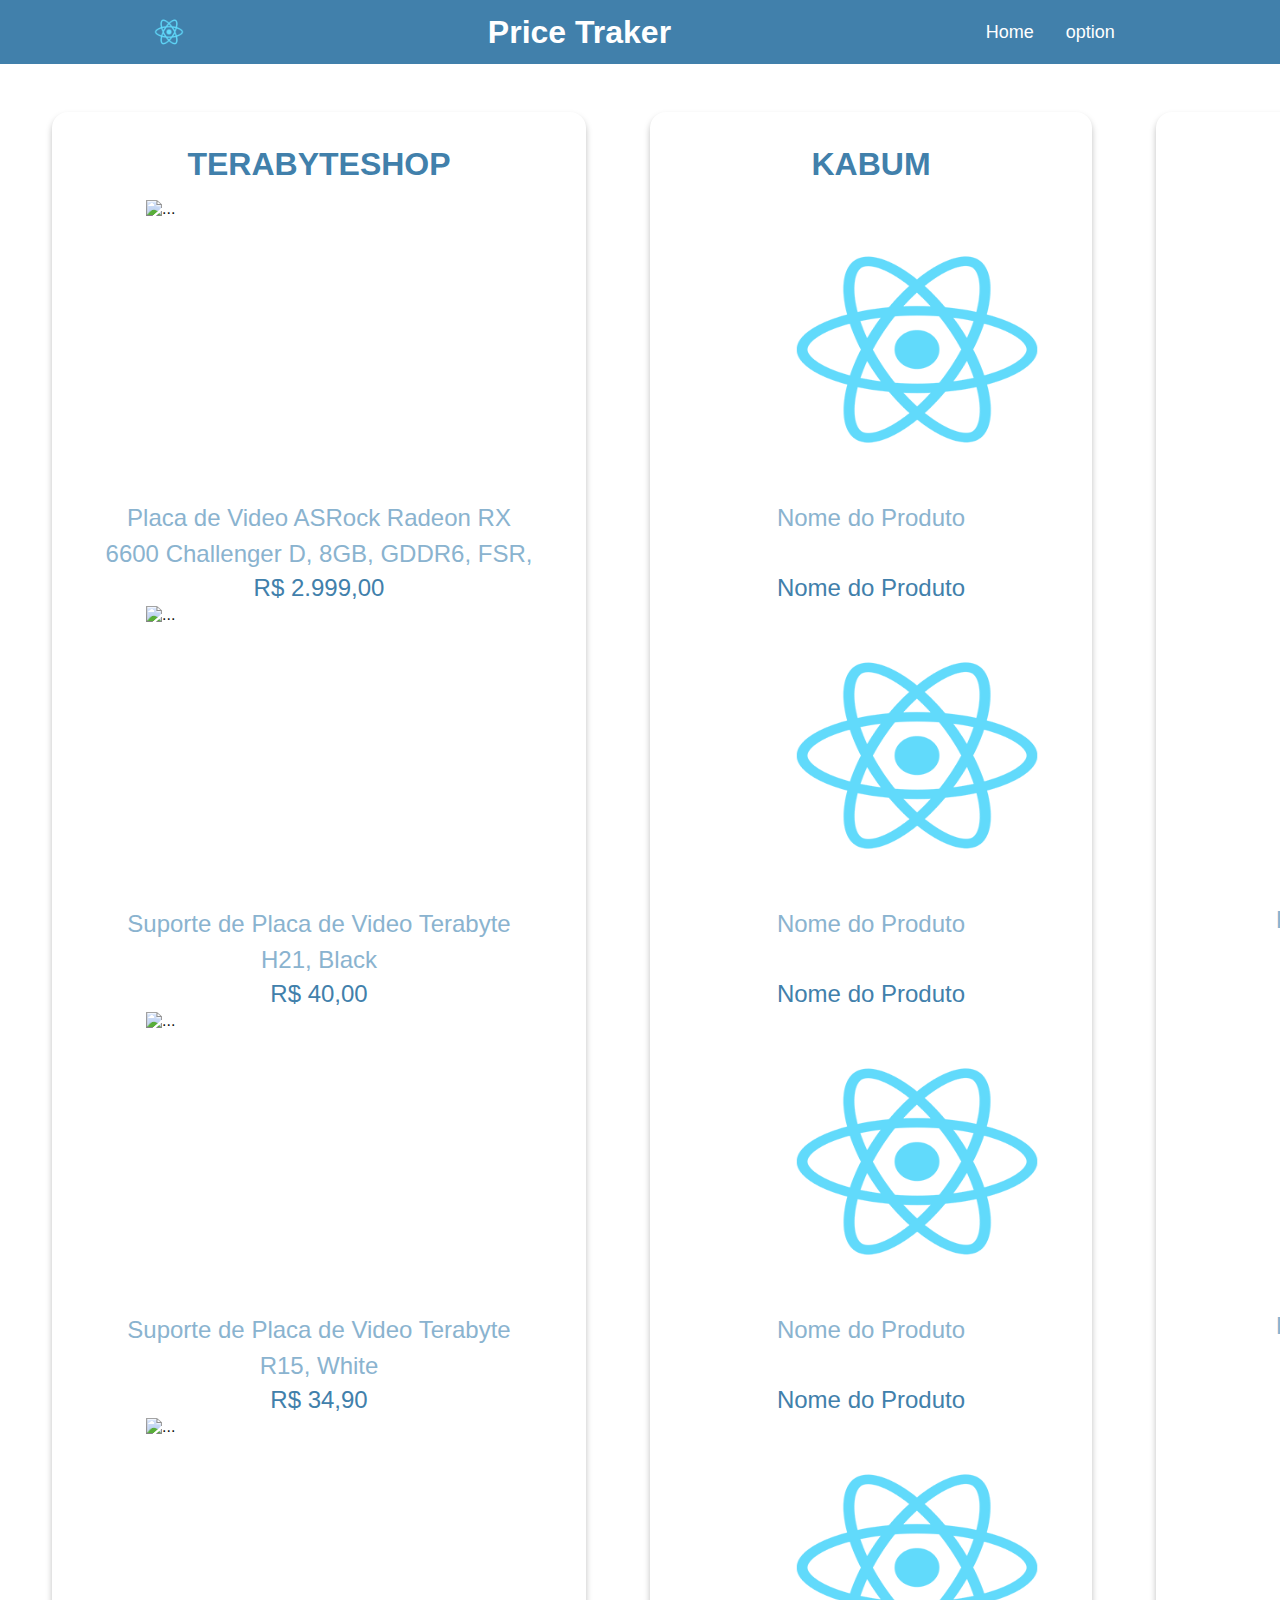
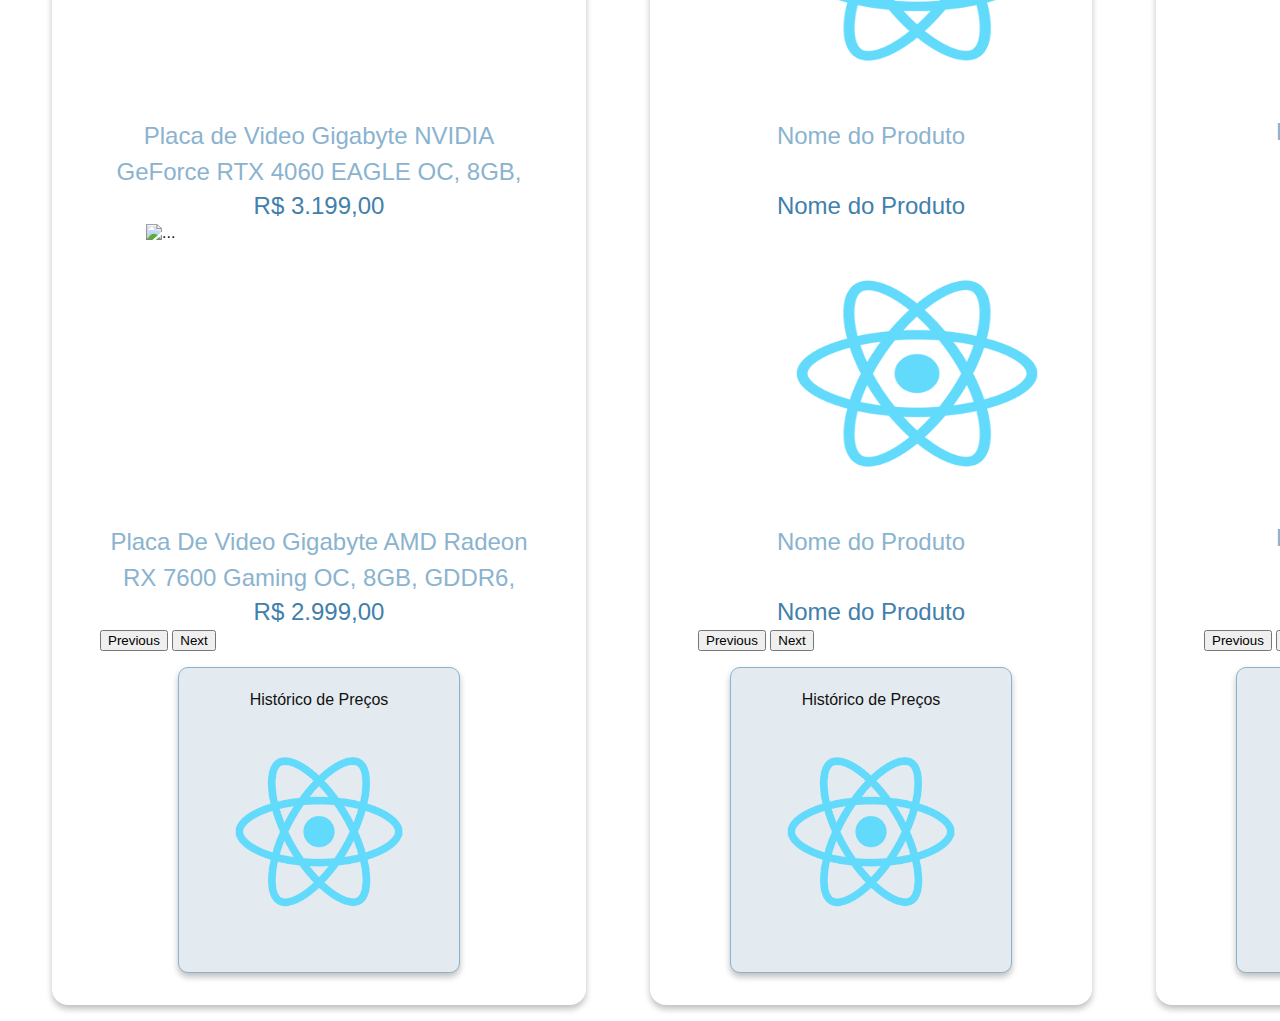
==== product-1.html @ fc7ac6c4 "feat: product's carousel and produc's page" ====
<!DOCTYPE html>
<html lang="en">

<head>
    <meta charset="UTF-8">
    <meta name="viewport" content="width=device-width, initial-scale=1.0">
    <title>Price Traker</title>
    <link href="https://cdn.jsdelivr.net/npm/bootstrap@5.3.2/dist/css/bootstrap.min.css" rel="stylesheet"
        integrity="sha384-T3c6CoIi6uLrA9TneNEoa7RxnatzjcDSCmG1MXxSR1GAsXEV/Dwwykc2MPK8M2HN" crossorigin="anonymous">
    <link rel="stylesheet" href="/css/style.css">
</head>

<body>
    <header class="header-bg">
        <div class="header container">
            <!-- Alterar para a Logo -->
            <a href="#">
                <img class="logo" src="./img/react_logo.png" alt="Logo React">
            </a>
            <h1 class="font-1-xl color2">Price Traker</h1>
            <nav>
                <ul class="header-menu font-1-m color2">
                    <li><a href="/index.html">Home</a></li>
                    <li><a href="#">option</a></li>
                </ul>
            </nav>
        </div>
    </header>
    <main class="home-bg">
        <div class="product container">
            <section class="home-item">
                <h2 class=" font-1-xl color1">Terabyteshop</h2>
                <div id="prod-1" class="carousel carousel-dark slide">

                    <!-- Inicio dos slides -->
                    <div class="carousel-inner">
                        <div class="carousel-item active">
                            <img src="./img/react_logo.png" class="d-block w-100" alt="...">
                            <div class="product-info">
                                <a href="/product-1.html">
                                    <h2 class="product-item font-1-l color3">Nome do Produto</h2>
                                </a>
                                <h3 class="product-item font-1-l color1">Nome do Produto</h3>
                            </div>
                        </div>
                        <div class="carousel-item">
                            <img src="./img/react_logo.png" class="d-block w-100" alt="...">
                            <div class="product-info">
                                <a href="/product-1.html">
                                    <h2 class="product-item font-1-l color3">Nome do Produto</h2>
                                </a>
                                <h3 class="product-item font-1-l color1">Nome do Produto</h3>
                            </div>
                        </div>
                        <div class="carousel-item">
                            <img src="./img/react_logo.png" class="d-block w-100" alt="...">
                            <div class="product-info">
                                <a href="/product-1.html">
                                    <h2 class="product-item font-1-l color3">Nome do Produto</h2>
                                </a>
                                <h3 class="product-item font-1-l color1">Nome do Produto</h3>
                            </div>
                        </div>
                        <div class="carousel-item">
                            <img src="./img/react_logo.png" class="d-block w-100" alt="...">
                            <div class="product-info">
                                <a href="/product-1.html">
                                    <h2 class="product-item font-1-l color3">Nome do Produto</h2>
                                </a>
                                <h3 class="product-item font-1-l color1">Nome do Produto</h3>
                            </div>
                        </div>
                        <div class="carousel-item">
                            <img src="./img/react_logo.png" class="d-block w-100" alt="...">
                            <div class="product-info">
                                <a href="/product-1.html">
                                    <h2 class="product-item font-1-l color3">Nome do Produto</h2>
                                </a>
                                <h3 class="product-item font-1-l color1">Nome do Produto</h3>
                            </div>
                        </div>
                    </div>
                    <!-- Fim dos slides  -->

                    <!-- Inicio anterior e next -->
                    <button class="carousel-control-prev" type="button" data-bs-target="#prod-1" data-bs-slide="prev">
                        <span class="carousel-control-prev-icon" aria-hidden="true"></span>
                        <span class="visually-hidden">Previous</span>
                    </button>
                    <button class="carousel-control-next" type="button" data-bs-target="#prod-1" data-bs-slide="next">
                        <span class="carousel-control-next-icon" aria-hidden="true"></span>
                        <span class="visually-hidden">Next</span>
                    </button>
                    <!-- fim anterior e next -->
                </div>
                <section class="home-item graph">
                    <h3 class="font-2-s">Histórico de Preços</h3>
                    <img src="./img/react_logo.png" alt="">
                </section>
            </section>
            <section class="home-item">
                <h2 class=" font-1-xl color1">Kabum</h2>
                <div id="prod-2" class="carousel carousel-dark slide">

                    <!-- Inicio dos slides -->
                    <div class="carousel-inner">
                        <div class="carousel-item active">
                            <img src="./img/react_logo.png" class="d-block w-100" alt="...">
                            <div class="product-info">
                                <a href="/product-1.html">
                                    <h2 class="product-item font-1-l color3">Nome do Produto</h2>
                                </a>
                                <h3 class="product-item font-1-l color1">Nome do Produto</h3>
                            </div>
                        </div>
                        <div class="carousel-item">
                            <img src="./img/react_logo.png" class="d-block w-100" alt="...">
                            <div class="product-info">
                                <a href="/product-1.html">
                                    <h2 class="product-item font-1-l color3">Nome do Produto</h2>
                                </a>
                                <h3 class="product-item font-1-l color1">Nome do Produto</h3>
                            </div>
                        </div>
                        <div class="carousel-item">
                            <img src="./img/react_logo.png" class="d-block w-100" alt="...">
                            <div class="product-info">
                                <a href="/product-1.html">
                                    <h2 class="product-item font-1-l color3">Nome do Produto</h2>
                                </a>
                                <h3 class="product-item font-1-l color1">Nome do Produto</h3>
                            </div>
                        </div>
                        <div class="carousel-item">
                            <img src="./img/react_logo.png" class="d-block w-100" alt="...">
                            <div class="product-info">
                                <a href="/product-1.html">
                                    <h2 class="product-item font-1-l color3">Nome do Produto</h2>
                                </a>
                                <h3 class="product-item font-1-l color1">Nome do Produto</h3>
                            </div>
                        </div>
                        <div class="carousel-item">
                            <img src="./img/react_logo.png" class="d-block w-100" alt="...">
                            <div class="product-info">
                                <a href="/product-1.html">
                                    <h2 class="product-item font-1-l color3">Nome do Produto</h2>
                                </a>
                                <h3 class="product-item font-1-l color1">Nome do Produto</h3>
                            </div>
                        </div>
                    </div>
                    <!-- Fim dos slides  -->

                    <!-- Inicio anterior e next -->
                    <button class="carousel-control-prev" type="button" data-bs-target="#prod-2" data-bs-slide="prev">
                        <span class="carousel-control-prev-icon" aria-hidden="true"></span>
                        <span class="visually-hidden">Previous</span>
                    </button>
                    <button class="carousel-control-next" type="button" data-bs-target="#prod-2" data-bs-slide="next">
                        <span class="carousel-control-next-icon" aria-hidden="true"></span>
                        <span class="visually-hidden">Next</span>
                    </button>
                    <!-- fim anterior e next -->
                </div>
                <section class="home-item graph">
                    <h3 class="font-2-s">Histórico de Preços</h3>
                    <img src="./img/react_logo.png" alt="">
                </section>
            </section>
            <section class="home-item">
                <h2 class=" font-1-xl color1">Pichau</h2>
                <div id="prod-3" class="carousel carousel-dark slide">

                    <!-- Inicio dos slides -->
                    <div class="carousel-inner">
                        <div class="carousel-item active">
                            <img src="./img/react_logo.png" class="d-block w-100" alt="...">
                            <div class="product-info">
                                <a href="/product-1.html">
                                    <h2 class="product-item font-1-l color3">Nome do Produto</h2>
                                </a>
                                <h3 class="product-item font-1-l color1">Nome do Produto</h3>
                            </div>
                        </div>
                        <div class="carousel-item">
                            <img src="./img/react_logo.png" class="d-block w-100" alt="...">
                            <div class="product-info">
                                <a href="/product-1.html">
                                    <h2 class="product-item font-1-lx color3">Nome do Produto</h2>
                                </a>
                                <h3 class="product-item font-1-l color1">Nome do Produto</h3>
                            </div>
                        </div>
                        <div class="carousel-item">
                            <img src="./img/react_logo.png" class="d-block w-100" alt="...">
                            <div class="product-info">
                                <a href="/product-1.html">
                                    <h2 class="product-item font-1-lx color3">Nome do Produto</h2>
                                </a>
                                <h3 class="product-item font-1-l color1">Nome do Produto</h3>
                            </div>
                        </div>
                        <div class="carousel-item">
                            <img src="./img/react_logo.png" class="d-block w-100" alt="...">
                            <div class="product-info">
                                <a href="/product-1.html">
                                    <h2 class="product-item font-1-lx color3">Nome do Produto</h2>
                                </a>
                                <h3 class="product-item font-1-l color1">Nome do Produto</h3>
                            </div>
                        </div>
                        <div class="carousel-item">
                            <img src="./img/react_logo.png" class="d-block w-100" alt="...">
                            <div class="product-info">
                                <a href="/product-1.html">
                                    <h2 class="product-item font-1-lx color3">Nome do Produto</h2>
                                </a>
                                <h3 class="product-item font-1-l color1">Nome do Produto</h3>
                            </div>
                        </div>
                    </div>
                    <!-- Fim dos slides  -->

                    <!-- Inicio anterior e next -->
                    <button class="carousel-control-prev" type="button" data-bs-target="#prod-3" data-bs-slide="prev">
                        <span class="carousel-control-prev-icon" aria-hidden="true"></span>
                        <span class="visually-hidden">Previous</span>
                    </button>
                    <button class="carousel-control-next" type="button" data-bs-target="#prod-3" data-bs-slide="next">
                        <span class="carousel-control-next-icon" aria-hidden="true"></span>
                        <span class="visually-hidden">Next</span>
                    </button>
                    <!-- fim anterior e next -->
                </div>
                <section class="home-item graph">
                    <h3 class="font-2-s">Histórico de Preços</h3>
                    <img src="./img/react_logo.png" alt="">
                </section>
            </section>
        </div>
    </main>
    <script src="https://cdn.jsdelivr.net/npm/bootstrap@5.3.2/dist/js/bootstrap.bundle.min.js"
        integrity="sha384-C6RzsynM9kWDrMNeT87bh95OGNyZPhcTNXj1NW7RuBCsyN/o0jlpcV8Qyq46cDfL"
        crossorigin="anonymous"></script>
    <script type="module" src="./js/product.js"></script>
</body>

</html>
---- css/style.css ----
/* utilidades */
@import './utilidades/cores.css';
@import './utilidades/tipografia.css';
@import './utilidades/componentes.css';

/* código comum p/ mais de uma página */
@import './global/global.css';
@import './global/header.css';

/* página principal */
@import './home/home.css';

/* página produtos */
@import './home/product.css'
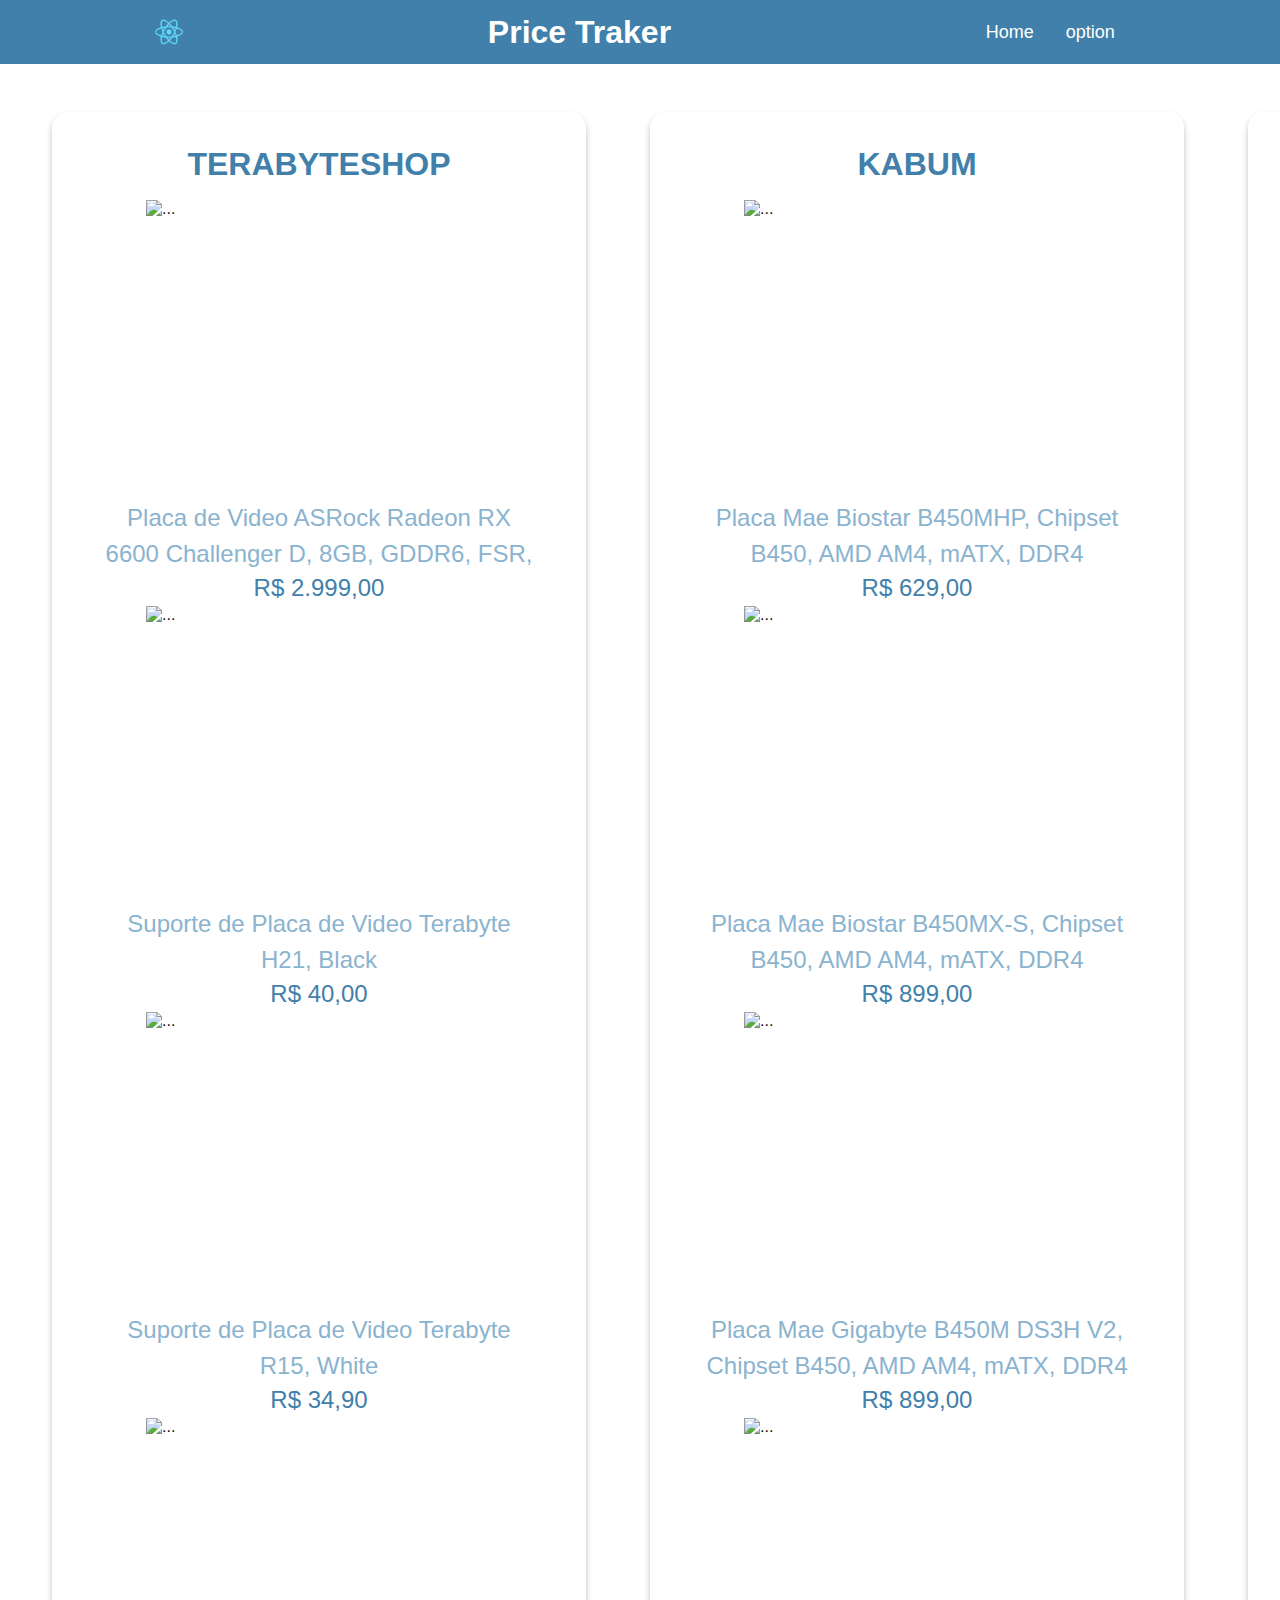
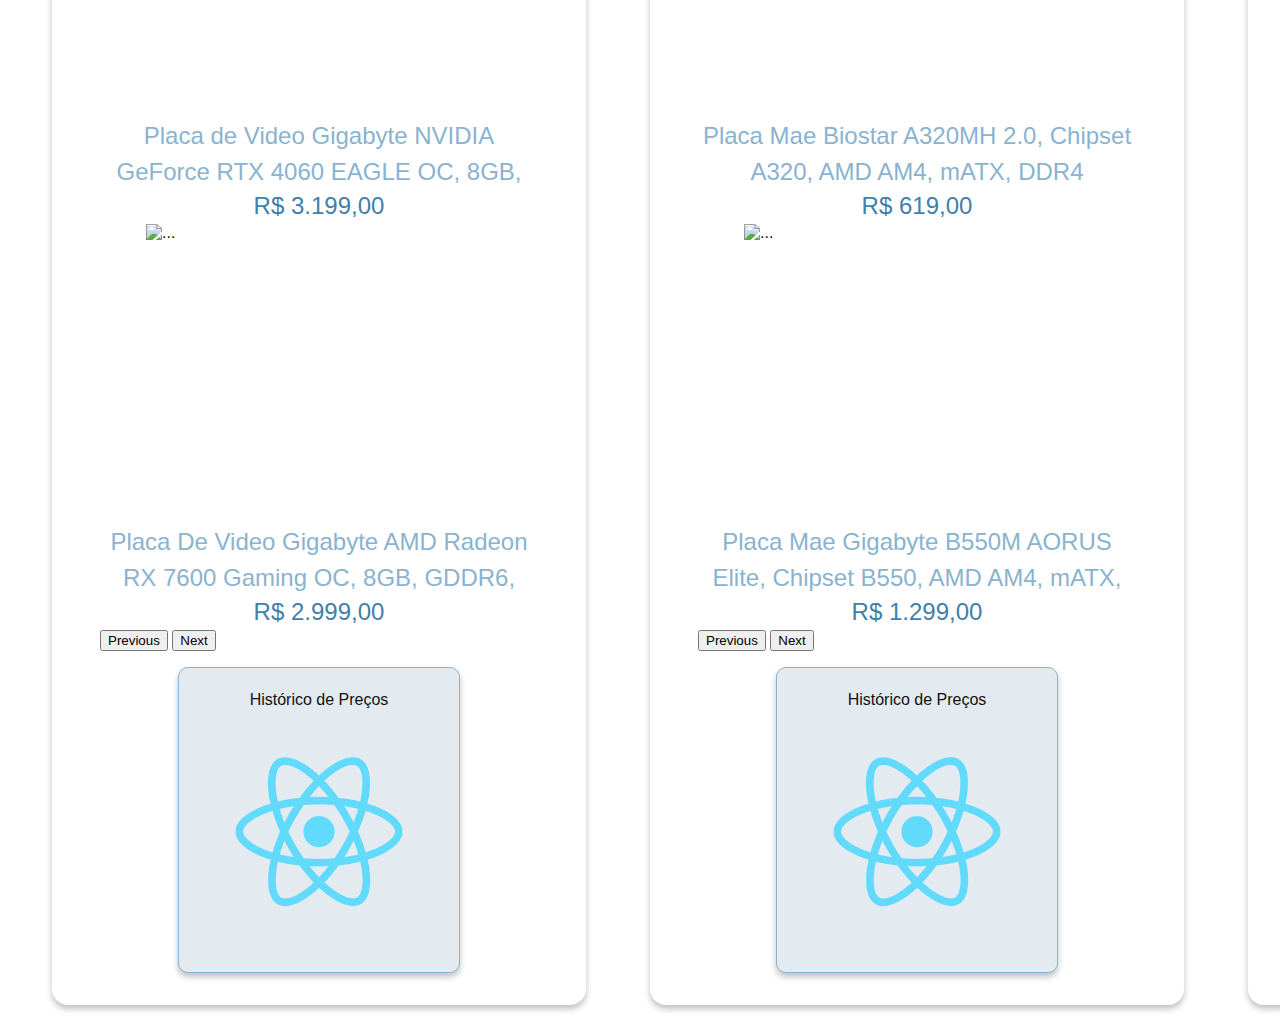
==== commit 6399930b: "feat: product's carousel and produc's page" ====
--- a/product-1.html
+++ b/product-1.html
@@ -37,44 +37,39 @@
                         <div class="carousel-item active">
                             <img src="./img/react_logo.png" class="d-block w-100" alt="...">
                             <div class="product-info">
-                                <a href="/product-1.html">
-                                    <h2 class="product-item font-1-l color3">Nome do Produto</h2>
-                                </a>
-                                <h3 class="product-item font-1-l color1">Nome do Produto</h3>
-                            </div>
-                        </div>
-                        <div class="carousel-item">
-                            <img src="./img/react_logo.png" class="d-block w-100" alt="...">
-                            <div class="product-info">
-                                <a href="/product-1.html">
-                                    <h2 class="product-item font-1-l color3">Nome do Produto</h2>
-                                </a>
-                                <h3 class="product-item font-1-l color1">Nome do Produto</h3>
-                            </div>
-                        </div>
-                        <div class="carousel-item">
-                            <img src="./img/react_logo.png" class="d-block w-100" alt="...">
-                            <div class="product-info">
-                                <a href="/product-1.html">
-                                    <h2 class="product-item font-1-l color3">Nome do Produto</h2>
-                                </a>
-                                <h3 class="product-item font-1-l color1">Nome do Produto</h3>
-                            </div>
-                        </div>
-                        <div class="carousel-item">
-                            <img src="./img/react_logo.png" class="d-block w-100" alt="...">
-                            <div class="product-info">
-                                <a href="/product-1.html">
-                                    <h2 class="product-item font-1-l color3">Nome do Produto</h2>
-                                </a>
-                                <h3 class="product-item font-1-l color1">Nome do Produto</h3>
-                            </div>
-                        </div>
-                        <div class="carousel-item">
-                            <img src="./img/react_logo.png" class="d-block w-100" alt="...">
-                            <div class="product-info">
-                                <a href="/product-1.html">
-                                    <h2 class="product-item font-1-l color3">Nome do Produto</h2>
+                                <a href="/product-1.html" class="product-item font-1-l color3">
+                                </a>
+                                <h3 class="product-item font-1-l color1">Nome do Produto</h3>
+                            </div>
+                        </div>
+                        <div class="carousel-item">
+                            <img src="./img/react_logo.png" class="d-block w-100" alt="...">
+                            <div class="product-info">
+                                <a href="/product-1.html" class="product-item font-1-l color3">
+                                </a>
+                                <h3 class="product-item font-1-l color1">Nome do Produto</h3>
+                            </div>
+                        </div>
+                        <div class="carousel-item">
+                            <img src="./img/react_logo.png" class="d-block w-100" alt="...">
+                            <div class="product-info">
+                                <a href="/product-1.html" class="product-item font-1-l color3">
+                                </a>
+                                <h3 class="product-item font-1-l color1">Nome do Produto</h3>
+                            </div>
+                        </div>
+                        <div class="carousel-item">
+                            <img src="./img/react_logo.png" class="d-block w-100" alt="...">
+                            <div class="product-info">
+                                <a href="/product-1.html" class="product-item font-1-l color3">
+                                </a>
+                                <h3 class="product-item font-1-l color1">Nome do Produto</h3>
+                            </div>
+                        </div>
+                        <div class="carousel-item">
+                            <img src="./img/react_logo.png" class="d-block w-100" alt="...">
+                            <div class="product-info">
+                                <a href="/product-1.html" class="product-item font-1-l color3">
                                 </a>
                                 <h3 class="product-item font-1-l color1">Nome do Produto</h3>
                             </div>
@@ -107,44 +102,39 @@
                         <div class="carousel-item active">
                             <img src="./img/react_logo.png" class="d-block w-100" alt="...">
                             <div class="product-info">
-                                <a href="/product-1.html">
-                                    <h2 class="product-item font-1-l color3">Nome do Produto</h2>
-                                </a>
-                                <h3 class="product-item font-1-l color1">Nome do Produto</h3>
-                            </div>
-                        </div>
-                        <div class="carousel-item">
-                            <img src="./img/react_logo.png" class="d-block w-100" alt="...">
-                            <div class="product-info">
-                                <a href="/product-1.html">
-                                    <h2 class="product-item font-1-l color3">Nome do Produto</h2>
-                                </a>
-                                <h3 class="product-item font-1-l color1">Nome do Produto</h3>
-                            </div>
-                        </div>
-                        <div class="carousel-item">
-                            <img src="./img/react_logo.png" class="d-block w-100" alt="...">
-                            <div class="product-info">
-                                <a href="/product-1.html">
-                                    <h2 class="product-item font-1-l color3">Nome do Produto</h2>
-                                </a>
-                                <h3 class="product-item font-1-l color1">Nome do Produto</h3>
-                            </div>
-                        </div>
-                        <div class="carousel-item">
-                            <img src="./img/react_logo.png" class="d-block w-100" alt="...">
-                            <div class="product-info">
-                                <a href="/product-1.html">
-                                    <h2 class="product-item font-1-l color3">Nome do Produto</h2>
-                                </a>
-                                <h3 class="product-item font-1-l color1">Nome do Produto</h3>
-                            </div>
-                        </div>
-                        <div class="carousel-item">
-                            <img src="./img/react_logo.png" class="d-block w-100" alt="...">
-                            <div class="product-info">
-                                <a href="/product-1.html">
-                                    <h2 class="product-item font-1-l color3">Nome do Produto</h2>
+                                <a href="/product-1.html" class="product-item font-1-l color3">
+                                </a>
+                                <h3 class="product-item font-1-l color1">Nome do Produto</h3>
+                            </div>
+                        </div>
+                        <div class="carousel-item">
+                            <img src="./img/react_logo.png" class="d-block w-100" alt="...">
+                            <div class="product-info">
+                                <a href="/product-1.html" class="product-item font-1-l color3">
+                                </a>
+                                <h3 class="product-item font-1-l color1">Nome do Produto</h3>
+                            </div>
+                        </div>
+                        <div class="carousel-item">
+                            <img src="./img/react_logo.png" class="d-block w-100" alt="...">
+                            <div class="product-info">
+                                <a href="/product-1.html" class="product-item font-1-l color3">
+                                </a>
+                                <h3 class="product-item font-1-l color1">Nome do Produto</h3>
+                            </div>
+                        </div>
+                        <div class="carousel-item">
+                            <img src="./img/react_logo.png" class="d-block w-100" alt="...">
+                            <div class="product-info">
+                                <a href="/product-1.html" class="product-item font-1-l color3">
+                                </a>
+                                <h3 class="product-item font-1-l color1">Nome do Produto</h3>
+                            </div>
+                        </div>
+                        <div class="carousel-item">
+                            <img src="./img/react_logo.png" class="d-block w-100" alt="...">
+                            <div class="product-info">
+                                <a href="/product-1.html" class="product-item font-1-l color3">
                                 </a>
                                 <h3 class="product-item font-1-l color1">Nome do Produto</h3>
                             </div>
@@ -177,44 +167,39 @@
                         <div class="carousel-item active">
                             <img src="./img/react_logo.png" class="d-block w-100" alt="...">
                             <div class="product-info">
-                                <a href="/product-1.html">
-                                    <h2 class="product-item font-1-l color3">Nome do Produto</h2>
-                                </a>
-                                <h3 class="product-item font-1-l color1">Nome do Produto</h3>
-                            </div>
-                        </div>
-                        <div class="carousel-item">
-                            <img src="./img/react_logo.png" class="d-block w-100" alt="...">
-                            <div class="product-info">
-                                <a href="/product-1.html">
-                                    <h2 class="product-item font-1-lx color3">Nome do Produto</h2>
-                                </a>
-                                <h3 class="product-item font-1-l color1">Nome do Produto</h3>
-                            </div>
-                        </div>
-                        <div class="carousel-item">
-                            <img src="./img/react_logo.png" class="d-block w-100" alt="...">
-                            <div class="product-info">
-                                <a href="/product-1.html">
-                                    <h2 class="product-item font-1-lx color3">Nome do Produto</h2>
-                                </a>
-                                <h3 class="product-item font-1-l color1">Nome do Produto</h3>
-                            </div>
-                        </div>
-                        <div class="carousel-item">
-                            <img src="./img/react_logo.png" class="d-block w-100" alt="...">
-                            <div class="product-info">
-                                <a href="/product-1.html">
-                                    <h2 class="product-item font-1-lx color3">Nome do Produto</h2>
-                                </a>
-                                <h3 class="product-item font-1-l color1">Nome do Produto</h3>
-                            </div>
-                        </div>
-                        <div class="carousel-item">
-                            <img src="./img/react_logo.png" class="d-block w-100" alt="...">
-                            <div class="product-info">
-                                <a href="/product-1.html">
-                                    <h2 class="product-item font-1-lx color3">Nome do Produto</h2>
+                                <a href="/product-1.html" class="product-item font-1-l color3">
+                                </a>
+                                <h3 class="product-item font-1-l color1">Nome do Produto</h3>
+                            </div>
+                        </div>
+                        <div class="carousel-item">
+                            <img src="./img/react_logo.png" class="d-block w-100" alt="...">
+                            <div class="product-info">
+                                <a href="/product-1.html" class="product-item font-1-l color3">
+                                </a>
+                                <h3 class="product-item font-1-l color1">Nome do Produto</h3>
+                            </div>
+                        </div>
+                        <div class="carousel-item">
+                            <img src="./img/react_logo.png" class="d-block w-100" alt="...">
+                            <div class="product-info">
+                                <a href="/product-1.html" class="product-item font-1-l color3">
+                                </a>
+                                <h3 class="product-item font-1-l color1">Nome do Produto</h3>
+                            </div>
+                        </div>
+                        <div class="carousel-item">
+                            <img src="./img/react_logo.png" class="d-block w-100" alt="...">
+                            <div class="product-info">
+                                <a href="/product-1.html" class="product-item font-1-l color3">
+                                </a>
+                                <h3 class="product-item font-1-l color1">Nome do Produto</h3>
+                            </div>
+                        </div>
+                        <div class="carousel-item">
+                            <img src="./img/react_logo.png" class="d-block w-100" alt="...">
+                            <div class="product-info">
+                                <a href="/product-1.html" class="product-item font-1-l color3">
                                 </a>
                                 <h3 class="product-item font-1-l color1">Nome do Produto</h3>
                             </div>
